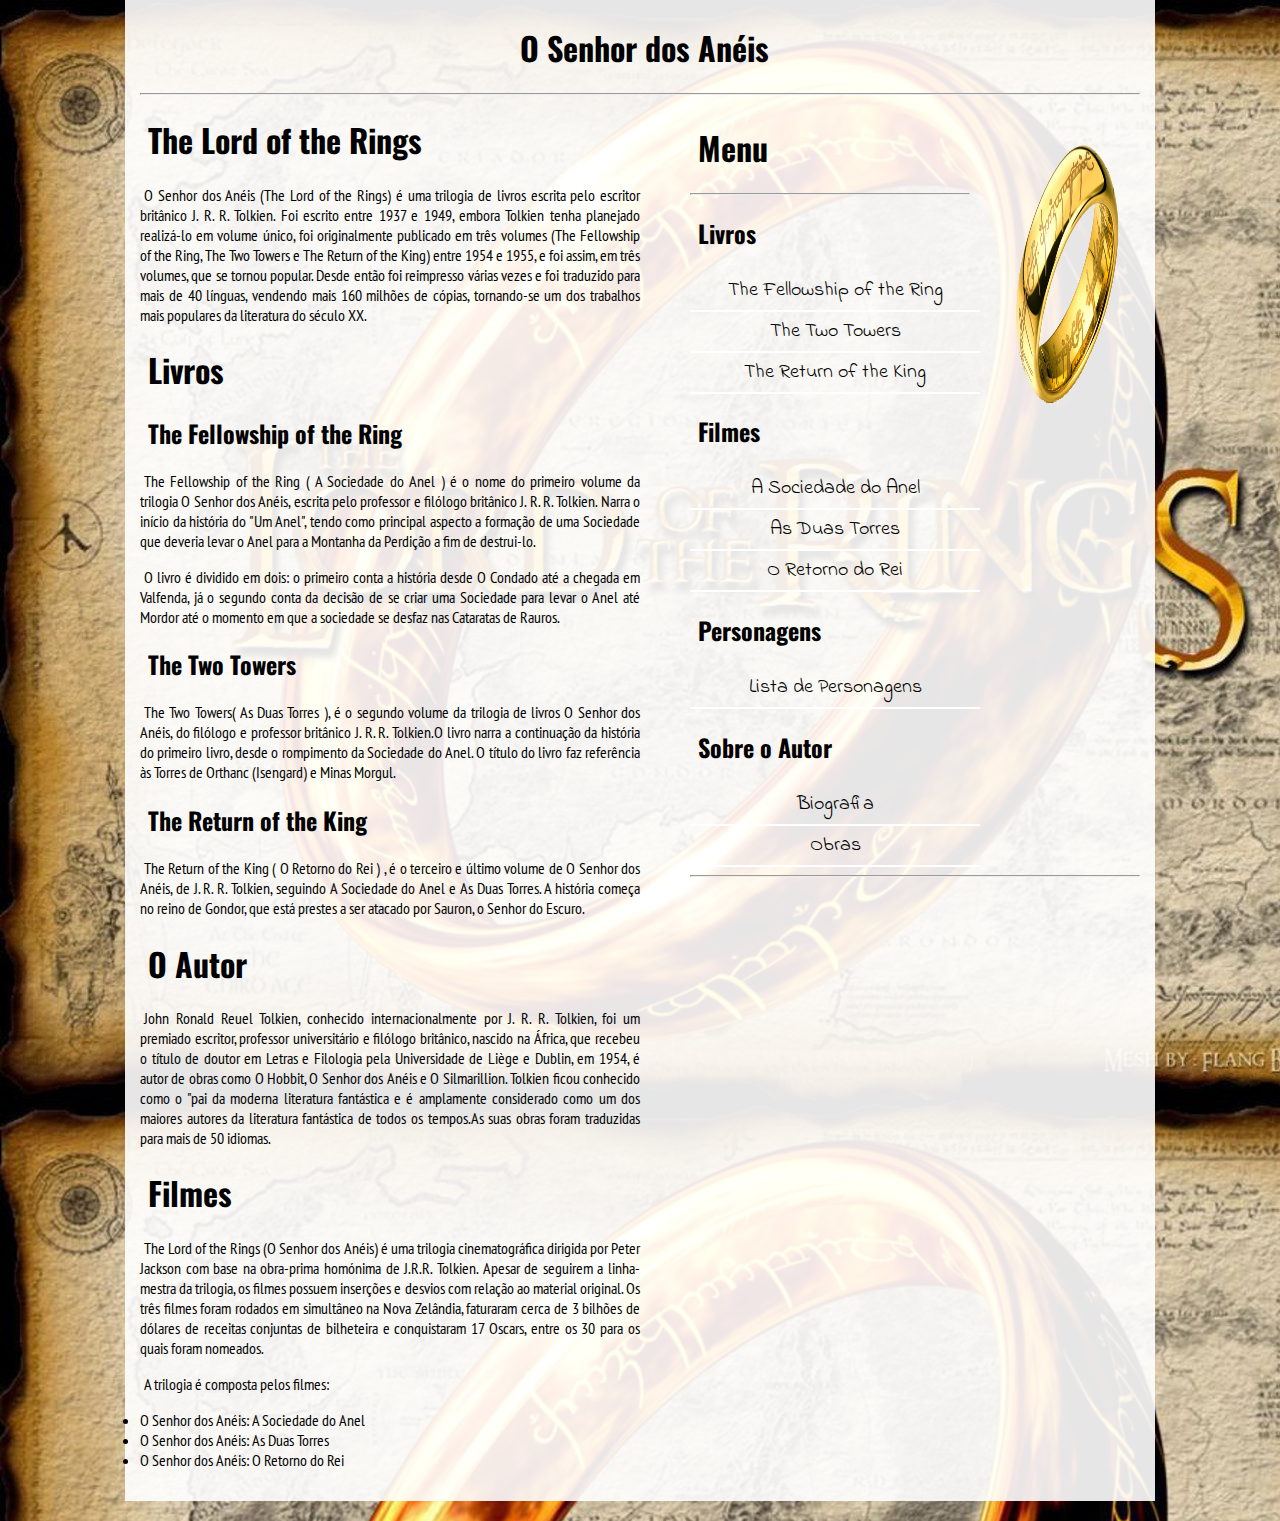
==== index.html @ dee200a4 "Início Projeto" ====
<!DOCTYPE html>
<html lang="pt-br">
  <head>
    <meta charset="utf-8">
    <link rel="stylesheet" href="_css/config.css">
    <title>O Senhor dos Anéis</title>
  </head>
  <script>
  function TrocarFoto (imagens)
  {
    document.getElementById("imagem").src = imagens;
  }
  </script>
<body background="_imagens/o-senhor-dos-aneis.jpg">
      <div id = "interface">
<h1><center>O Senhor dos Anéis</center></h1>
  <hr>
  <section id="lateral">
<div id="menu">
  <section id="lateral2">
  <img id="imagem" src = "_imagens/anel.png" width="150" height="300">
  </section>
  <ul>
  <h1>Menu</h1>
  <hr>
  <h2>Livros</h2>
  <li onmouseover="TrocarFoto('_imagens/livroI.jpg')" onmouseout="TrocarFoto('_imagens/anel.png')"><a href = "livroI.html">The Fellowship of the Ring </a></li>
  <li onmouseover="TrocarFoto('_imagens/livroII.jpg')" onmouseout="TrocarFoto('_imagens/anel.png')"><a href = "livroII.html">The Two Towers</a></li>
  <li onmouseover="TrocarFoto('_imagens/livroIII.jpg')" onmouseout="TrocarFoto('_imagens/anel.png')"><a href = "livroIII.html">The Return of the King</a></li>
  <h2>Filmes</h2>
  <li onmouseover="TrocarFoto('_imagens/filmeI.jpg')" onmouseout="TrocarFoto('_imagens/anel.png')"><a href = "filmeI.html">A Sociedade do Anel</a></li>
  <li onmouseover="TrocarFoto('_imagens/filmeII.jpg')" onmouseout="TrocarFoto('_imagens/anel.png')"><a href = "filmeII.html">As Duas Torres</a></li>
  <li onmouseover="TrocarFoto('_imagens/filmeIII.jpg')" onmouseout="TrocarFoto('_imagens/anel.png')"><a href = "filmeIII.html">O Retorno do Rei</a></li>
  <h2>Personagens</h2>
  <li onmouseover="TrocarFoto('_imagens/a.jpg')" onmouseout="TrocarFoto('_imagens/anel.png')"><a href = "personagens.html">Lista de Personagens</a></li>
  <h2>Sobre o Autor</h2>
  <li onmouseover="TrocarFoto('_imagens/J.R.R.-Tolkien.jpg')" onmouseout="TrocarFoto('_imagens/anel.png')"><a href = "biografia.html">Biografia</a></li>
  <li onmouseover="TrocarFoto('_imagens/livros.jpg')" onmouseout="TrocarFoto('_imagens/anel.png')"><a href = "obras.html">Obras</a></li>
  </ul>
<hr>
</div>
  </section>
  <section id="principal">
  <h1> The Lord of the Rings </h1>
<p>O Senhor dos Anéis (The Lord of the Rings) é uma trilogia de livros escrita pelo escritor britânico J. R. R. Tolkien. Foi escrito entre 1937 e 1949, embora Tolkien tenha planejado realizá-lo em volume único, foi originalmente publicado em três volumes (The Fellowship of the Ring, The Two Towers e The Return of the King) entre 1954 e 1955, e foi assim, em três volumes, que se tornou popular. Desde então foi reimpresso várias vezes e foi traduzido para mais de 40 línguas, vendendo mais 160 milhões de cópias, tornando-se um dos trabalhos mais populares da literatura do século XX.</p>
<h1> Livros </h1>
<h2>The Fellowship of the Ring</h2>
<p>The Fellowship of the Ring ( A Sociedade do Anel ) é o nome do primeiro volume da trilogia O Senhor dos Anéis, escrita pelo professor e filólogo britânico J. R. R. Tolkien. Narra o início da história do "Um Anel", tendo como principal aspecto a formação de uma Sociedade que deveria levar o Anel para a Montanha da Perdição a fim de destrui-lo.</p>
<p>O livro é dividido em dois: o primeiro conta a história desde O Condado até a chegada em Valfenda, já o segundo conta da decisão de se criar uma Sociedade para levar o Anel até Mordor até o momento em que a sociedade se desfaz nas Cataratas de Rauros. </p>
<h2> The Two Towers </h2>
<p>The Two Towers( As Duas Torres ), é o segundo volume da trilogia de livros O Senhor dos Anéis, do filólogo e professor britânico J. R. R. Tolkien.O livro narra a continuação da história do primeiro livro, desde o rompimento da Sociedade do Anel. O título do livro faz referência às Torres de Orthanc (Isengard) e Minas Morgul.</p>
<h2>The Return of the King</h2>
<p> The Return of the King ( O Retorno do Rei ) , é o terceiro e último volume de O Senhor dos Anéis, de J. R. R. Tolkien, seguindo A Sociedade do Anel e As Duas Torres. A história começa no reino de Gondor, que está prestes a ser atacado por Sauron, o Senhor do Escuro.</p>
<h1> O Autor </h1>
<p>John Ronald Reuel Tolkien, conhecido internacionalmente por J. R. R. Tolkien, foi um premiado escritor, professor universitário e filólogo britânico, nascido na África, que recebeu o título de doutor em Letras e Filologia pela Universidade de Liège e Dublin, em 1954, é autor de obras como O Hobbit, O Senhor dos Anéis e O Silmarillion. Tolkien ficou conhecido como o "pai da moderna literatura fantástica e é amplamente considerado como um dos maiores autores da literatura fantástica de todos os tempos.As suas obras foram traduzidas para mais de 50 idiomas.</p>
<h1>Filmes</h1>
<p>The Lord of the Rings (O Senhor dos Anéis) é uma trilogia cinematográfica dirigida por Peter Jackson com base na obra-prima homónima de J.R.R. Tolkien. Apesar de seguirem a linha-mestra da trilogia, os filmes possuem inserções e desvios com relação ao material original. Os três filmes foram rodados em simultâneo na Nova Zelândia, faturaram cerca de 3 bilhões de dólares de receitas conjuntas de bilheteira e conquistaram 17 Oscars, entre os 30 para os quais foram nomeados.</p>
<p>A trilogia é composta pelos filmes:</p>
  <li>O Senhor dos Anéis: A Sociedade do Anel</li>
  <li>O Senhor dos Anéis: As Duas Torres</li>
  <li>O Senhor dos Anéis: O Retorno do Rei</li></p>
  </div>
  </section>
  </body>
</html>
---- _css/config.css ----
@charset "UTF-8";
@import url(https://fonts.googleapis.com/css?family=Indie+Flower);
@import url(https://fonts.googleapis.com/css?family=Oswald);
@import url(https://fonts.googleapis.com/css?family=PT+Sans+Narrow);
body{
}
div#interface {
  display: block;
  width: 1000px;
  padding: 15px;
  margin: -20px auto 20px auto;
  background:rgba(255,255,255,0.9);
}
section#lateral {
  display: block;
  width: 450px;
  float: right;
  margin-left: 3px;
}
section#lateral2 {
  display: block;
  width: 150px;
  float: right;
  margin-left: 10px;
}
section#principal {
  display: block;
  width: 500px;
}
p{
  color: black;
  text-align: justify;
  text-indent: 4px;
}
h1{
  color: black;
  text-indent:8px;
  font-family: 'Oswald', sans-serif;
}
h2{
  color: black;
  text-indent:8px;
  font-family: 'Oswald', sans-serif;
}
h3{
  color: black;
  text-indent:5px;
}
li{
  color: black;
  font-family: 'PT Sans Narrow', sans-serif;
}
p{
  color: black;
  font-family: 'PT Sans Narrow', sans-serif;
}
div#menu ul{
  width: 400px;
  height: auto;
  display: block;
  margin: 0;
  padding: 0;
  width: 280px;
}
div#menu li{
    list-style: none;
    display:block;
    width: 100%;
    height: auto;
    border-bottom: 2px solid #fff;
    font-family: 'Indie Flower';
    font-size: 20px;
    padding: 5px;
    text-align: center;
    transition: all .9s ease;
}
div#menu li:hover{
  background: #e0cd2f;
  width: 300px;
}
a{
text-decoration: none;
color: black;
}
#imagens img{
  width: 280px;
  height: 280px;
}
td{
background-color: #3c7b39;
}
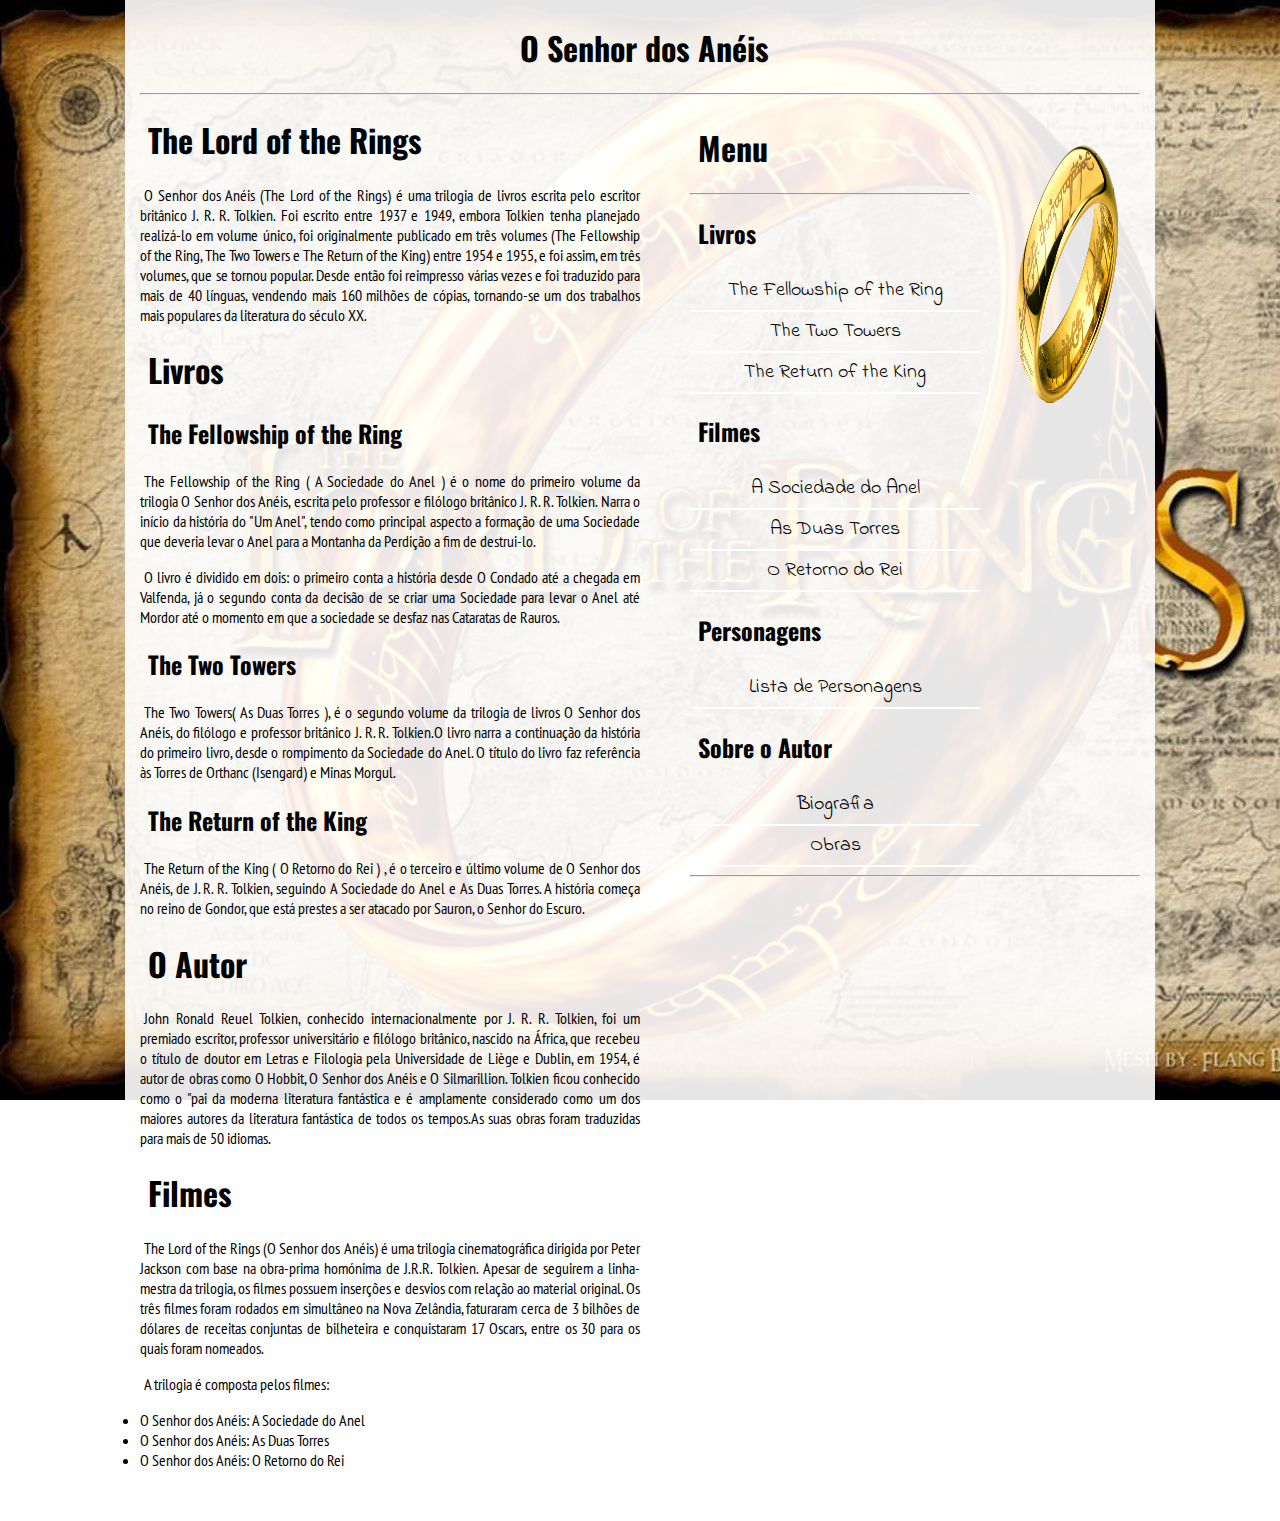
==== commit f0380b4f: "Alteração background" ====
--- a/index.html
+++ b/index.html
@@ -11,7 +11,7 @@
     document.getElementById("imagem").src = imagens;
   }
   </script>
-<body background="_imagens/o-senhor-dos-aneis.jpg">
+<body background= "_imagens/o-senhor-dos-aneis.jpg">
       <div id = "interface">
 <h1><center>O Senhor dos Anéis</center></h1>
   <hr>
--- a/_css/config.css
+++ b/_css/config.css
@@ -2,8 +2,12 @@
 @import url(https://fonts.googleapis.com/css?family=Indie+Flower);
 @import url(https://fonts.googleapis.com/css?family=Oswald);
 @import url(https://fonts.googleapis.com/css?family=PT+Sans+Narrow);
-body{
+
+body {
+    background-repeat: no-repeat;
+    background-attachment: fixed;
 }
+
 div#interface {
   display: block;
   width: 1000px;
@@ -62,6 +66,8 @@
   padding: 0;
   width: 280px;
 }
+
+
 div#menu li{
     list-style: none;
     display:block;
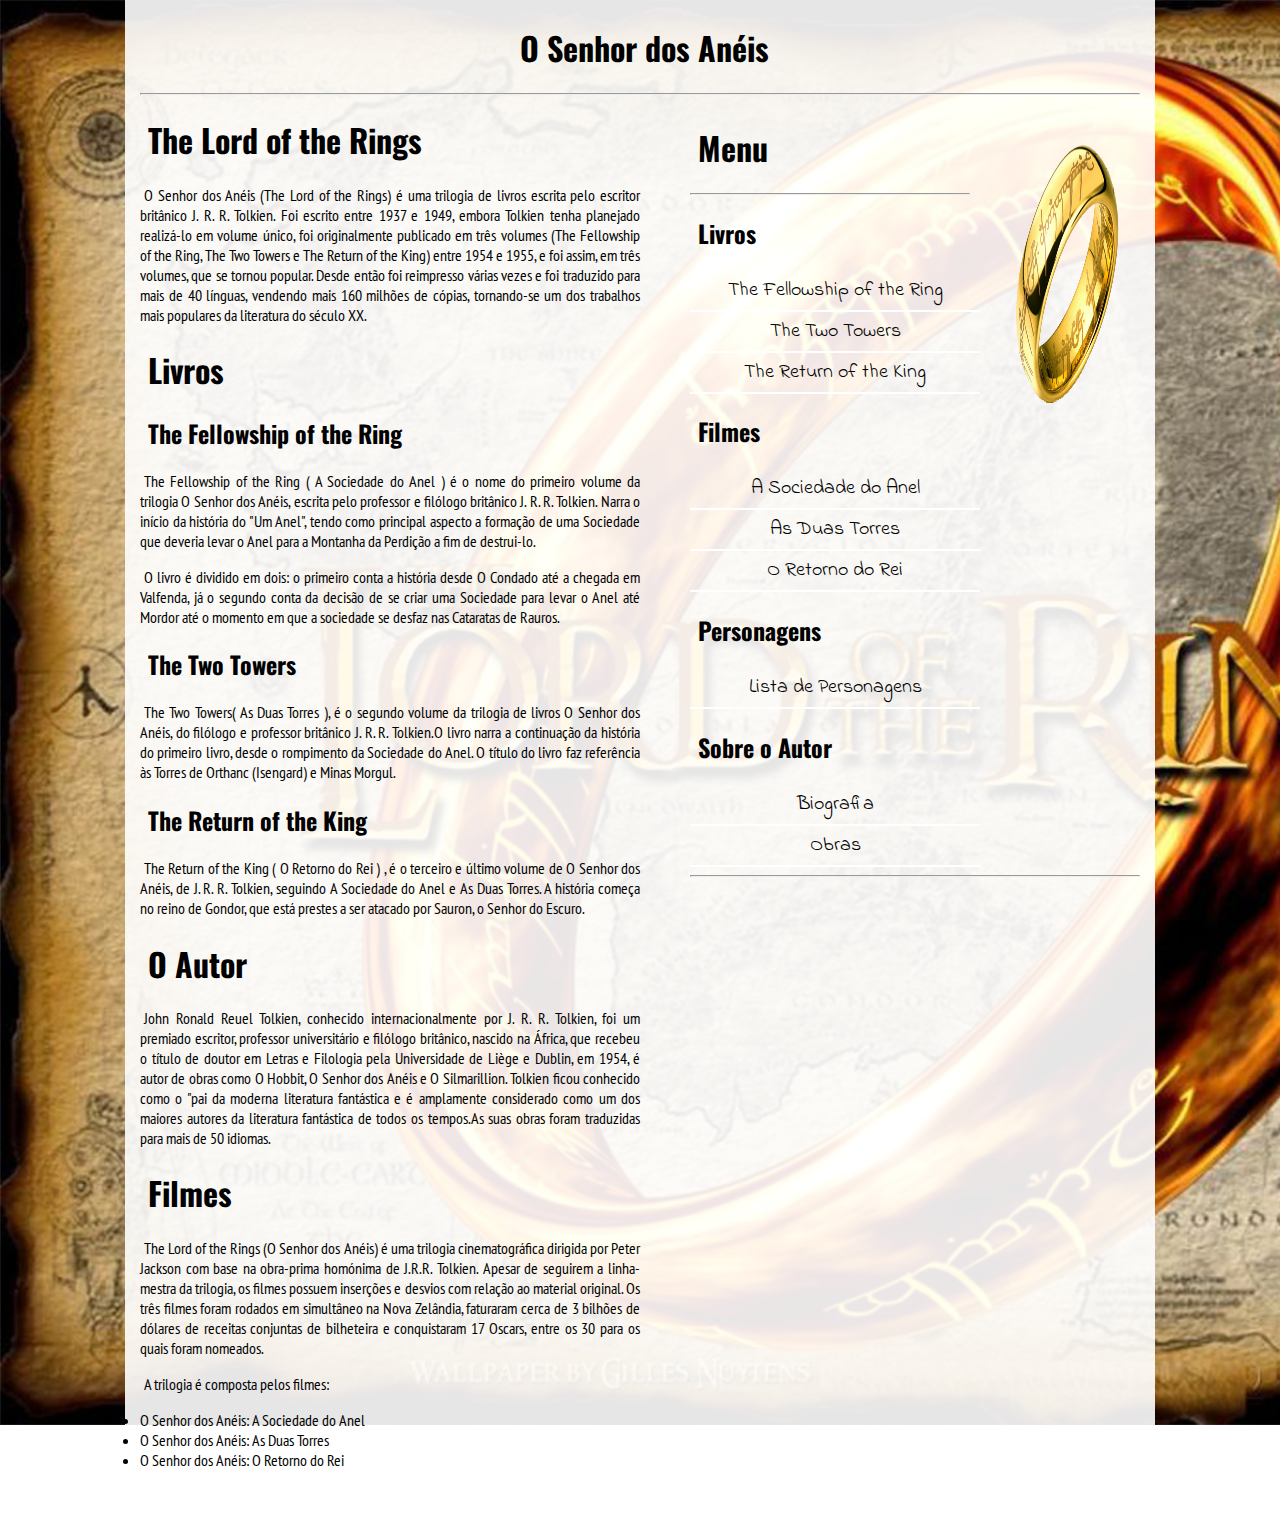
==== commit 573faf86: "Alteração Background 2" ====
--- a/index.html
+++ b/index.html
@@ -11,7 +11,7 @@
     document.getElementById("imagem").src = imagens;
   }
   </script>
-<body background= "_imagens/o-senhor-dos-aneis.jpg">
+<body background= "_imagens/o-senhor-dos-aneis.png">
       <div id = "interface">
 <h1><center>O Senhor dos Anéis</center></h1>
   <hr>
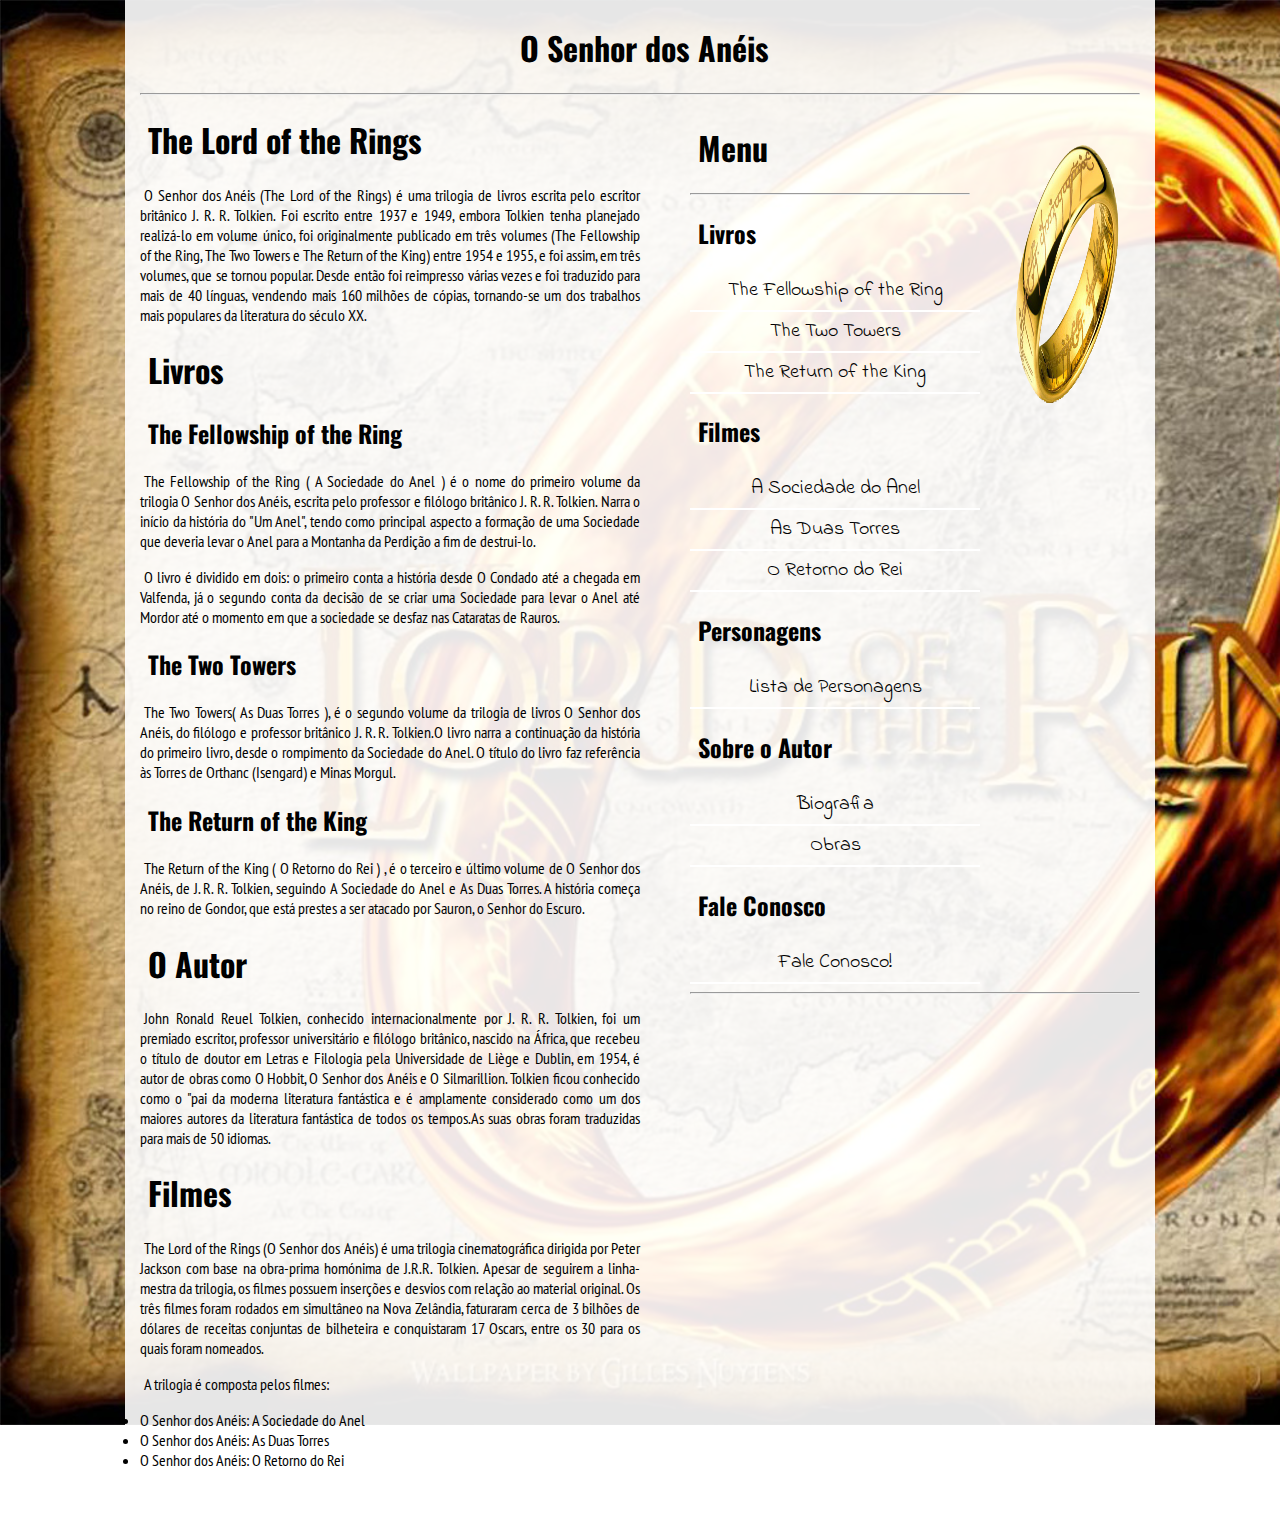
==== commit a38ae567: "Site Finalizado" ====
--- a/index.html
+++ b/index.html
@@ -36,6 +36,8 @@
   <h2>Sobre o Autor</h2>
   <li onmouseover="TrocarFoto('_imagens/J.R.R.-Tolkien.jpg')" onmouseout="TrocarFoto('_imagens/anel.png')"><a href = "biografia.html">Biografia</a></li>
   <li onmouseover="TrocarFoto('_imagens/livros.jpg')" onmouseout="TrocarFoto('_imagens/anel.png')"><a href = "obras.html">Obras</a></li>
+  <h2>Fale Conosco</h2>
+  <li onmouseover="TrocarFoto('_imagens/icone.png')" onmouseout="TrocarFoto('_imagens/anel.png')"><a href = "form.html">Fale Conosco!</a></li>
   </ul>
 <hr>
 </div>
